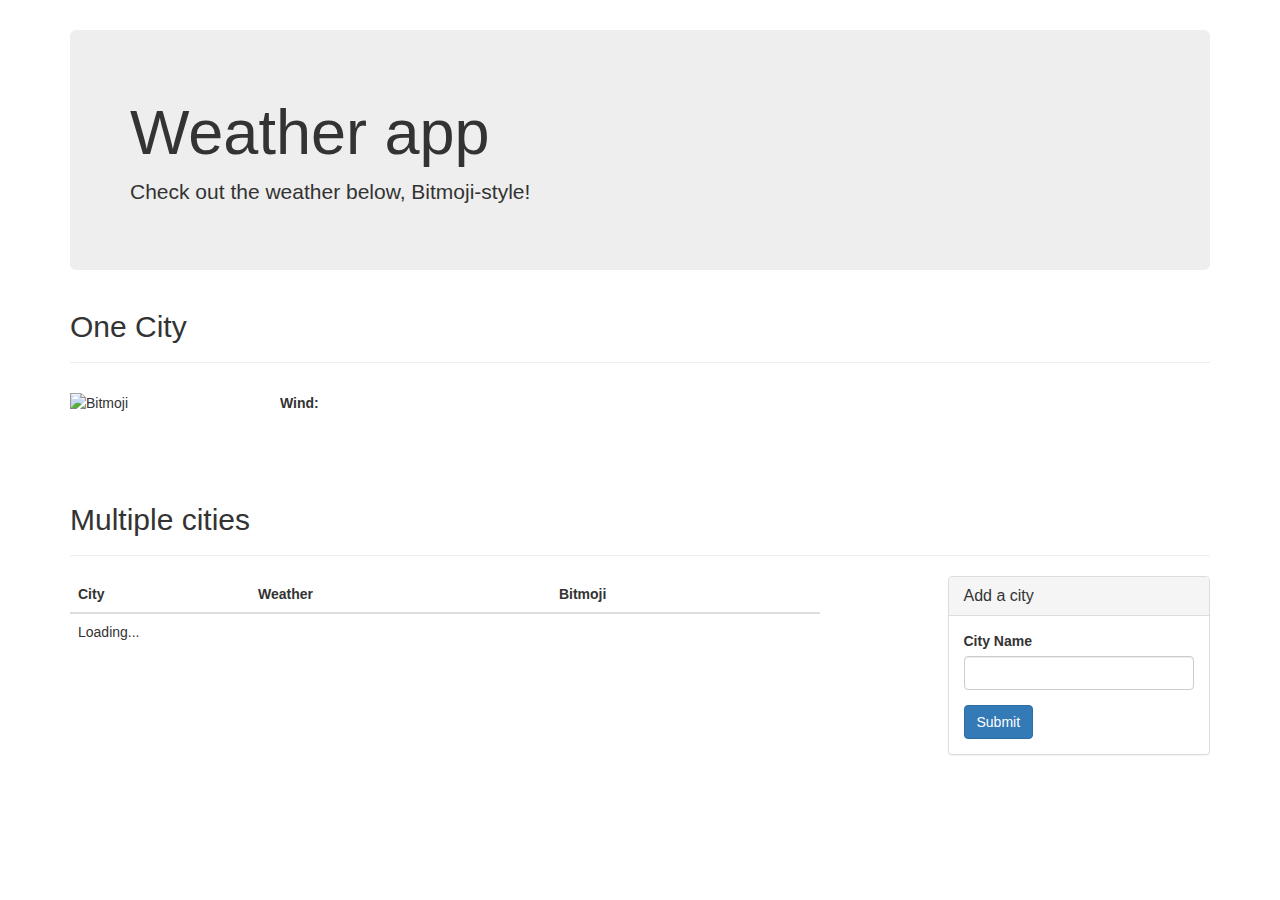
==== weather/weather.html @ 765fb22e "weather app: one city, multiple cities, add a city; readme files" ====
<!DOCTYPE html>
<html>
    <head>
        <meta charset="utf-8">
        <meta http-equiv="X-UA-Compatible" content="IE=edge">
        <title>Weather app with Bitmoji</title>
        <meta name="description" content="">
        <meta name="viewport" content="width=device-width, initial-scale=1">
        <link rel="stylesheet" href="https://maxcdn.bootstrapcdn.com/bootstrap/3.3.7/css/bootstrap.min.css">
        <link rel="stylesheet" href="weather.css">
    </head>
    <body>

        <div class="container">
            <div class="jumbotron">
                <h1>Weather app</h1>
                <p>
                    Check out the weather below, Bitmoji-style!
                </p>
            </div>


            <!-- One city -->

            <div class="page-header">
                <h2>One City</h2>
            </div>

            <div class="city-weather" id="city-weather">
                <div class="media">
                    <div class="media-left media-middle">
                        <img width="200" class="js-bitmoji media-object" alt="Bitmoji" />
                    </div>

                    <div class="media-body">
                        <h4 class="media-heading js-city-name"></h4>
                        <p class="js-weather"></p>
                        <p>
                            <strong>Wind: </strong>
                            <span class="js-wind"></span>
                        </p>
                    </div>
                </div>
            </div>


            <!-- Multiple cities -->

            <div class="page-header">
                <h2>Multiple cities</h2>
            </div>

            <div class="row">

                <!-- Weather data table -->
                <div class="col-md-8">
                    <table id="weather-table" class="table weather-table">
                        <thead>
                            <tr>
                                <th>City</th>
                                <th>Weather</th>
                                <th>Bitmoji</th>
                            </tr>
                        </thead>

                        <tbody>
                            <tr>
                                <td colspan="3">Loading...</td>
                            </tr>
                        </tbody>
                    </table>
                </div>

                <!-- Add City -->
                <div class="col-md-3 col-md-offset-1">
                    <div class="panel panel-default">
                        <div class="panel-heading">
                            <h3 class="panel-title">Add a city</h3>
                        </div>

                        <div class="panel-body">
                            <form id="form-add-city">
                                <div class="form-group">
                                    <label for="city-name">City Name</label>
                                    <input type="text" class="form-control" id="city-name" />
                                </div>
                                <input type="submit" value="Submit" class="btn btn-primary" />
                            </form>
                        </div>
                    </div>
                </div>
            </div>

        </div>

        <script src="https://ajax.googleapis.com/ajax/libs/jquery/3.1.1/jquery.min.js"></script>
        <!-- <script src="https://maxcdn.bootstrapcdn.com/bootstrap/3.3.7/js/bootstrap.min.js"></script> -->
        <script src="weather.js"></script>
    </body>
</html>
---- weather/weather.css ----
body {
    padding: 30px 0;
}

/* One city */
.city-weather {
    margin-bottom: 80px;
}


/* Multi-city */
.weather-table-bitmoji-image {
    width: 80px;
}
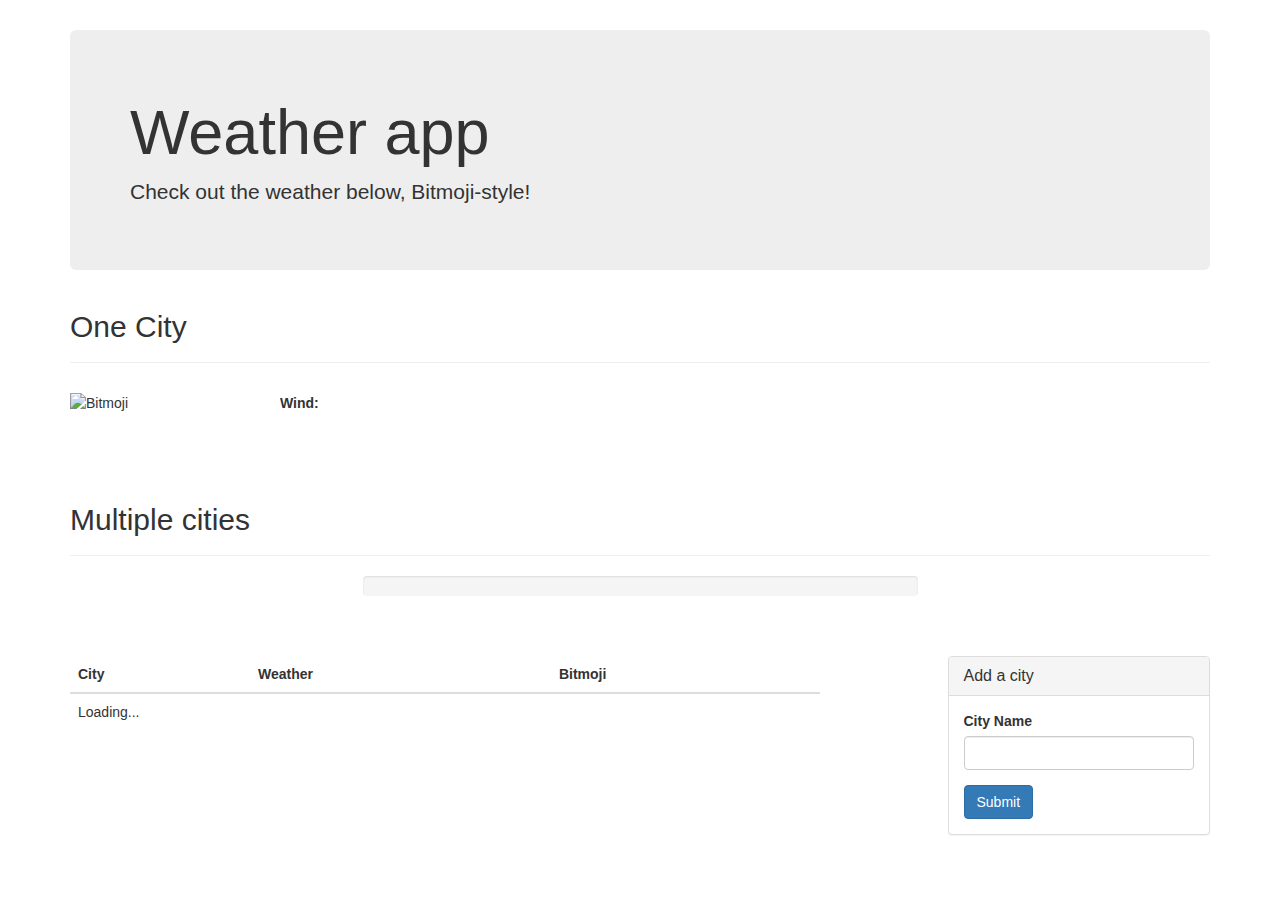
==== commit 5e919031: "added progress bar for adding cities" ====
--- a/weather/weather.html
+++ b/weather/weather.html
@@ -50,6 +50,17 @@
                 <h2>Multiple cities</h2>
             </div>
 
+            <!-- Add city progress bar -->
+            <div class="row">
+                <div class="col-md-6 col-md-offset-3">
+                    <div class="progress progress-add-city">
+                        <div class="progress-bar" id="progress-metre">
+                            <span class="sr-only"></span>
+                        </div>
+                    </div>
+                </div>
+            </div>
+
             <div class="row">
 
                 <!-- Weather data table -->
--- a/weather/weather.css
+++ b/weather/weather.css
@@ -12,3 +12,7 @@
 .weather-table-bitmoji-image {
     width: 80px;
 }
+
+.progress-add-city {
+    margin-bottom: 60px;
+}
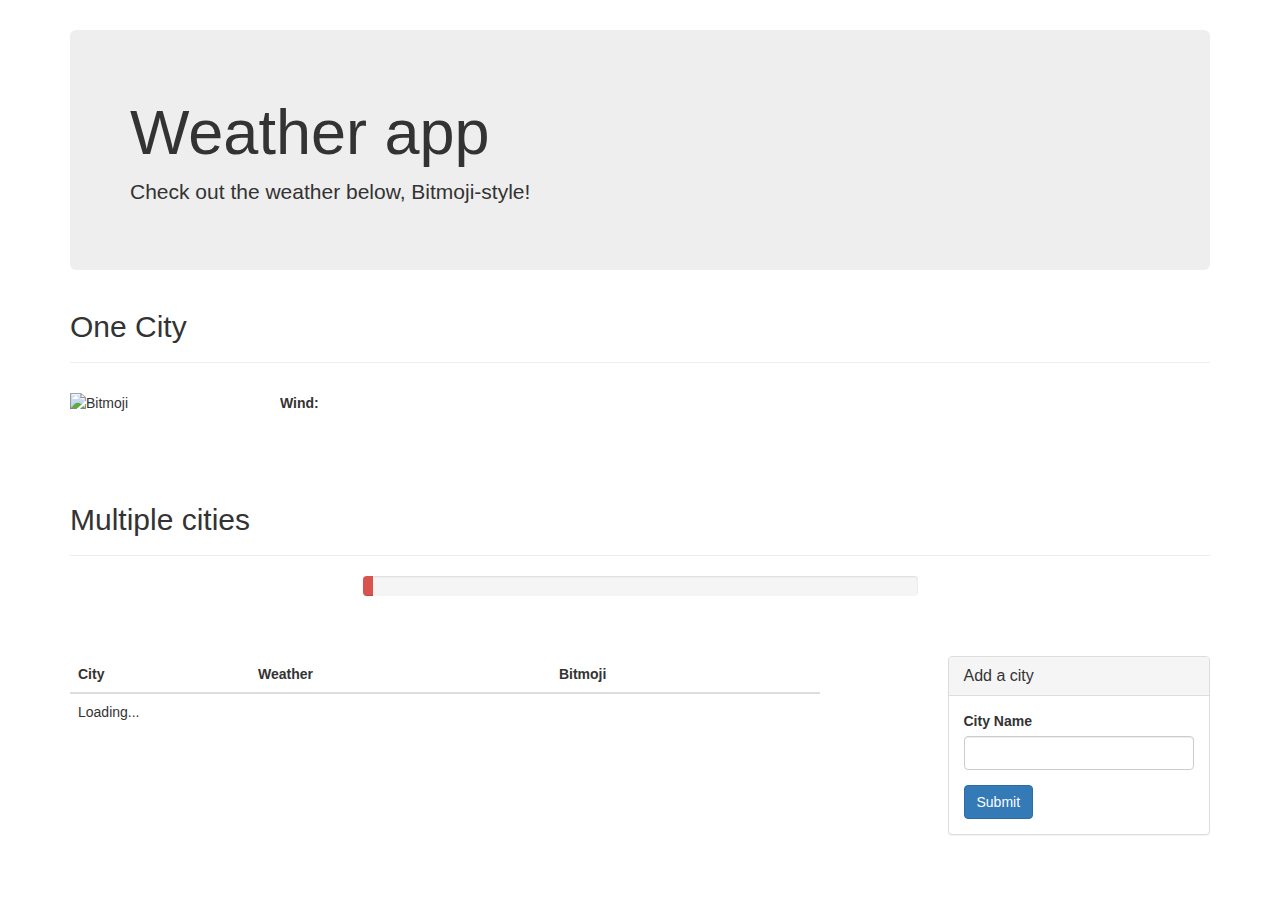
==== commit 803a4073: "animate city added" ====
--- a/weather/weather.html
+++ b/weather/weather.html
@@ -54,7 +54,7 @@
             <div class="row">
                 <div class="col-md-6 col-md-offset-3">
                     <div class="progress progress-add-city">
-                        <div class="progress-bar" id="progress-metre">
+                        <div class="progress-bar progress-bar-danger" id="progress-metre">
                             <span class="sr-only"></span>
                         </div>
                     </div>
--- a/weather/weather.css
+++ b/weather/weather.css
@@ -16,3 +16,7 @@
 .progress-add-city {
     margin-bottom: 60px;
 }
+
+#progress-metre {
+    width: 10px;
+}
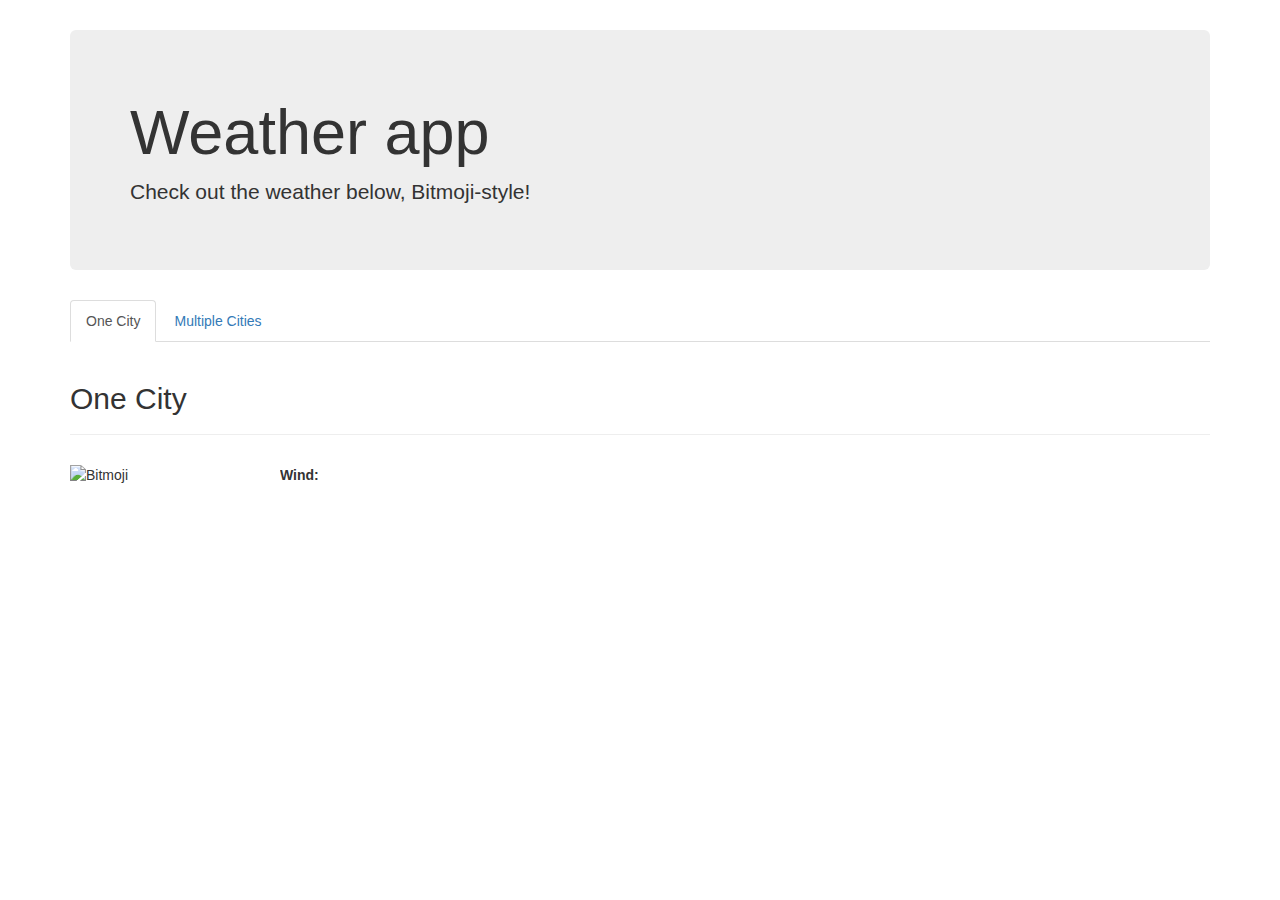
==== commit 2a2137af: "tabbed interface for One City vs. Multiple Cities" ====
--- a/weather/weather.html
+++ b/weather/weather.html
@@ -19,93 +19,111 @@
                 </p>
             </div>
 
+            <!-- Tabbed navigation -->
+            <ul class="nav nav-tabs">
+                <li class="active">
+                    <a data-toggle="tab" href="#one-city">One City</a>
+                </li>
+                <li>
+                    <a data-toggle="tab" href="#multiple-cities">Multiple Cities</a>
+                </li>
+            </ul>
 
-            <!-- One city -->
-
-            <div class="page-header">
-                <h2>One City</h2>
-            </div>
-
-            <div class="city-weather" id="city-weather">
-                <div class="media">
-                    <div class="media-left media-middle">
-                        <img width="200" class="js-bitmoji media-object" alt="Bitmoji" />
+            <div class="tab-content">
+                <!-- Tab One City -->
+                <div class="tab-pane fade in active" id="one-city">
+                    <!-- One city -->
+                    <div class="page-header">
+                        <h2>One City</h2>
                     </div>
 
-                    <div class="media-body">
-                        <h4 class="media-heading js-city-name"></h4>
-                        <p class="js-weather"></p>
-                        <p>
-                            <strong>Wind: </strong>
-                            <span class="js-wind"></span>
-                        </p>
+                    <div class="city-weather" id="city-weather">
+                        <div class="media">
+                            <div class="media-left media-middle">
+                                <img width="200" class="js-bitmoji media-object" alt="Bitmoji" />
+                            </div>
+
+                            <div class="media-body">
+                                <h4 class="media-heading js-city-name"></h4>
+                                <p class="js-weather"></p>
+                                <p>
+                                    <strong>Wind: </strong>
+                                    <span class="js-wind"></span>
+                                </p>
+                            </div>
+                        </div>
                     </div>
+
                 </div>
-            </div>
 
 
-            <!-- Multiple cities -->
+                <!-- Tab Multiple -->
+                <div class="tab-pane fade" id="multiple-cities">
+                    <!-- Multiple cities -->
+                    <div class="page-header">
+                        <h2>Multiple cities</h2>
+                    </div>
+                    <!-- Add city progress bar -->
+                    <div class="row">
+                        <div class="col-md-6 col-md-offset-3">
+                            <div class="progress progress-add-city">
+                                <div class="progress-bar progress-bar-danger" id="progress-metre">
+                                    <span class="sr-only"></span>
+                                </div>
+                            </div>
+                        </div>
+                    </div>
 
-            <div class="page-header">
-                <h2>Multiple cities</h2>
-            </div>
+                    <div class="row">
 
-            <!-- Add city progress bar -->
-            <div class="row">
-                <div class="col-md-6 col-md-offset-3">
-                    <div class="progress progress-add-city">
-                        <div class="progress-bar progress-bar-danger" id="progress-metre">
-                            <span class="sr-only"></span>
+                        <!-- Weather data table -->
+                        <div class="col-md-8">
+                            <table id="weather-table" class="table weather-table">
+                                <thead>
+                                    <tr>
+                                        <th>City</th>
+                                        <th>Weather</th>
+                                        <th>Bitmoji</th>
+                                    </tr>
+                                </thead>
+
+                                <tbody>
+                                    <tr>
+                                        <td colspan="3">Loading...</td>
+                                    </tr>
+                                </tbody>
+                            </table>
+                        </div>
+
+                        <!-- Add City -->
+                        <div class="col-md-3 col-md-offset-1">
+                            <div class="panel panel-default">
+                                <div class="panel-heading">
+                                    <h3 class="panel-title">Add a city</h3>
+                                </div>
+
+                                <div class="panel-body">
+                                    <form id="form-add-city">
+                                        <div class="form-group">
+                                            <label for="city-name">City Name</label>
+                                            <input type="text" class="form-control" id="city-name" />
+                                        </div>
+                                        <input type="submit" value="Submit" class="btn btn-primary" />
+                                    </form>
+                                </div>
+                            </div>
                         </div>
                     </div>
                 </div>
+
             </div>
+            <!-- /.tab-content -->
 
-            <div class="row">
-
-                <!-- Weather data table -->
-                <div class="col-md-8">
-                    <table id="weather-table" class="table weather-table">
-                        <thead>
-                            <tr>
-                                <th>City</th>
-                                <th>Weather</th>
-                                <th>Bitmoji</th>
-                            </tr>
-                        </thead>
-
-                        <tbody>
-                            <tr>
-                                <td colspan="3">Loading...</td>
-                            </tr>
-                        </tbody>
-                    </table>
-                </div>
-
-                <!-- Add City -->
-                <div class="col-md-3 col-md-offset-1">
-                    <div class="panel panel-default">
-                        <div class="panel-heading">
-                            <h3 class="panel-title">Add a city</h3>
-                        </div>
-
-                        <div class="panel-body">
-                            <form id="form-add-city">
-                                <div class="form-group">
-                                    <label for="city-name">City Name</label>
-                                    <input type="text" class="form-control" id="city-name" />
-                                </div>
-                                <input type="submit" value="Submit" class="btn btn-primary" />
-                            </form>
-                        </div>
-                    </div>
-                </div>
-            </div>
 
         </div>
 
         <script src="https://ajax.googleapis.com/ajax/libs/jquery/3.1.1/jquery.min.js"></script>
-        <!-- <script src="https://maxcdn.bootstrapcdn.com/bootstrap/3.3.7/js/bootstrap.min.js"></script> -->
+        <script src="https://maxcdn.bootstrapcdn.com/bootstrap/3.3.7/js/bootstrap.min.js"></script>
         <script src="weather.js"></script>
     </body>
 </html>
